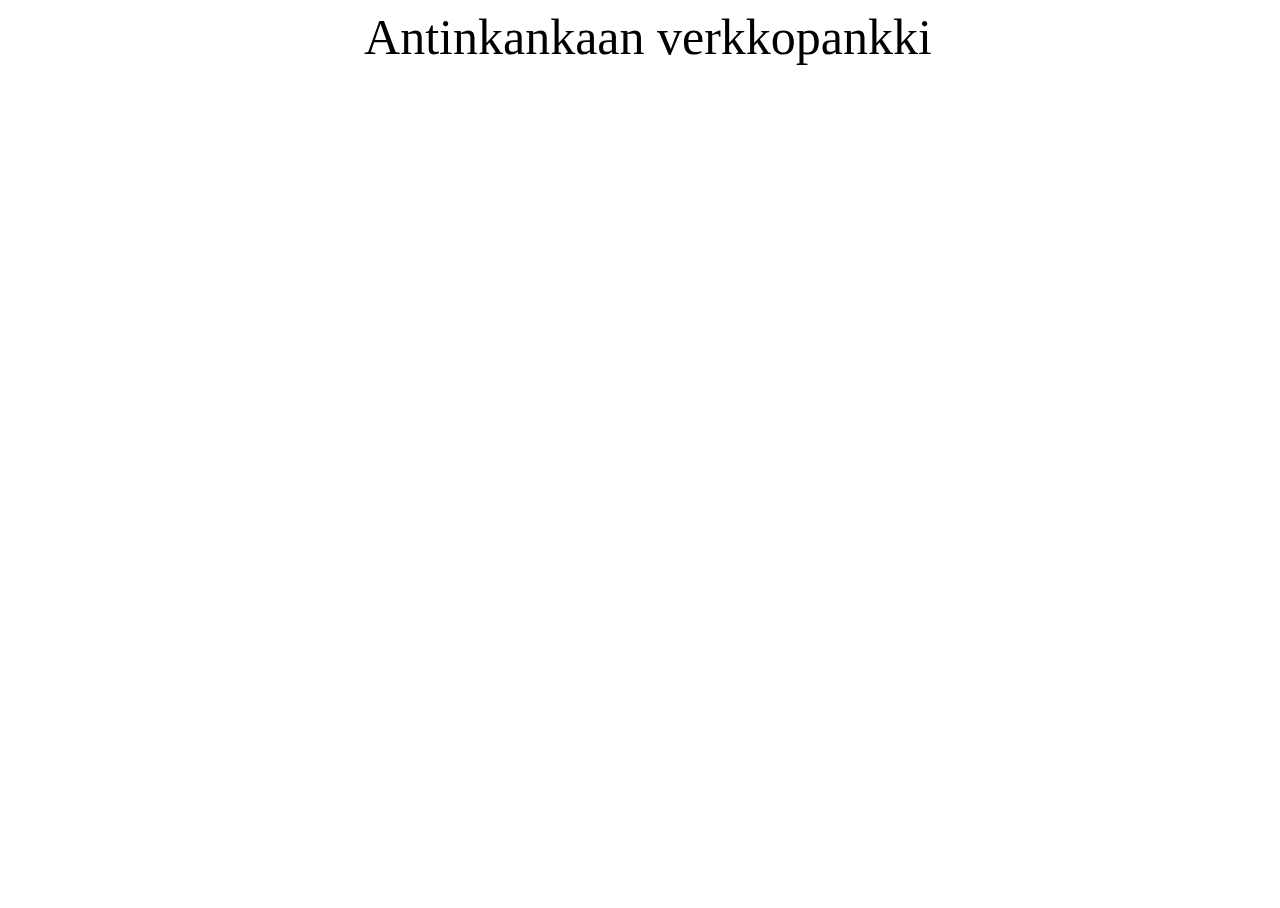
==== index.html @ 1931ed1e "testailua" ====
<!DOCTYPE html>
<html lang="en" dir="ltr">

  <head>
    <meta charset="utf-8">
    <title>Verkkopankki</title>
    <link rel="stylesheet" href="tyyli.css">
    
    </head>


  <body>

    <div id="Header">
        Antinkankaan verkkopankki
    </div>

  </body>


</html>
---- tyyli.css ----
html,
		body {
		  height: 100%;
		  width: 100%;
		}


#Header{
  
  text-align: center;
  height: 100%;
  font-size: 50px;
}
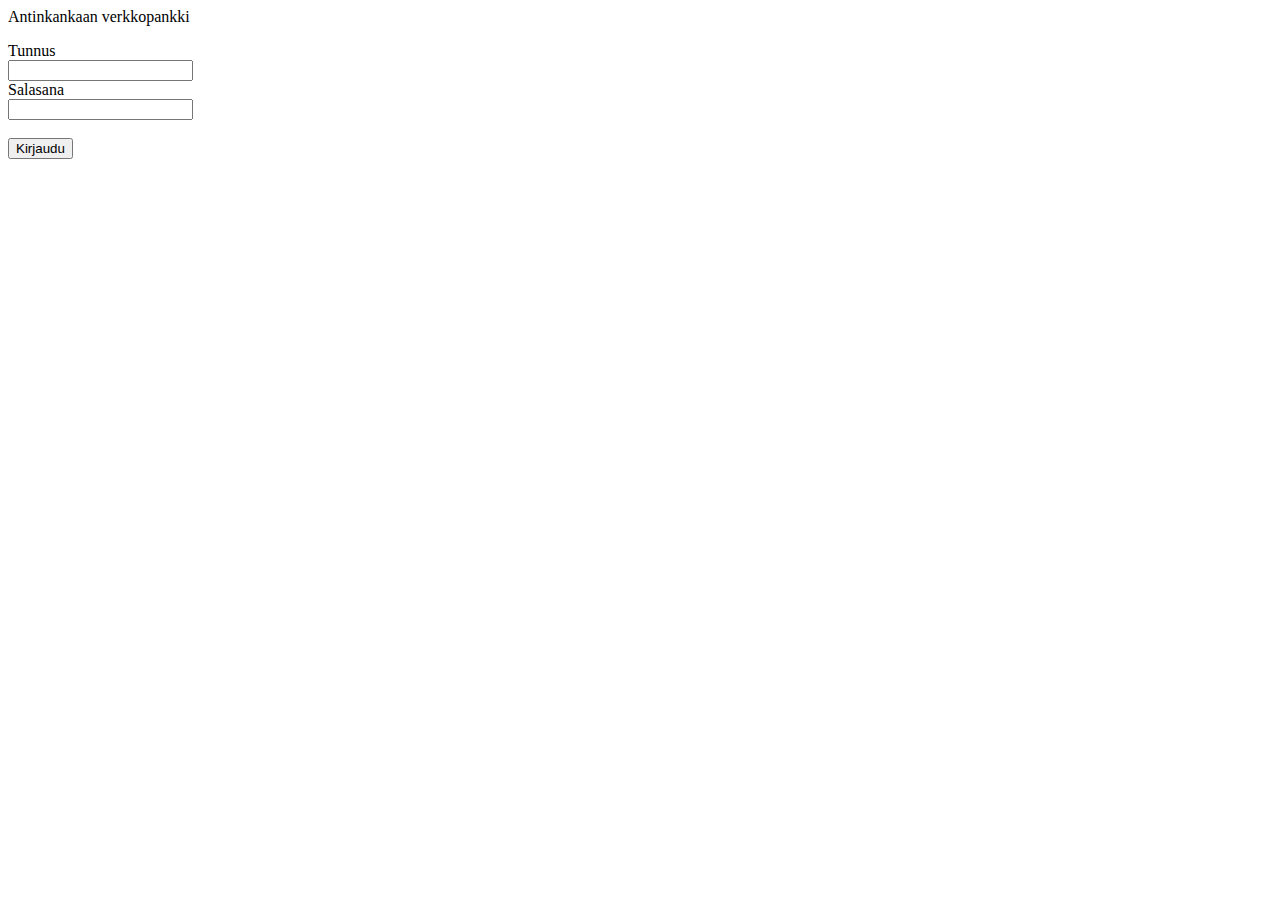
==== commit 65585cbc: "poistettu turhia" ====
--- a/index.html
+++ b/index.html
@@ -1,21 +1,25 @@
 <!DOCTYPE html>
 <html lang="en" dir="ltr">
-
   <head>
     <meta charset="utf-8">
     <title>Verkkopankki</title>
-    <link rel="stylesheet" href="tyyli.css">
-    
-    </head>
-
-
+   
+    <script src="rest.js"></script>
+  </head>
   <body>
-
-    <div id="Header">
+      <div id="Header">
         Antinkankaan verkkopankki
     </div>
-
+    <div class="container">
+    <p>
+        <form id='LoginForm' action="../api/login.php" method="post">
+            <label for="username">Tunnus</label><br>
+            <input type="text" id="username" name="username"><br>
+            <label for="password">Salasana</label><br>
+            <input type="password" id="password" name="password"><br><br>
+            <input type="submit" name="" value="Kirjaudu">
+        </form>
+    </p>
+  </div>
   </body>
-
-
 </html>
